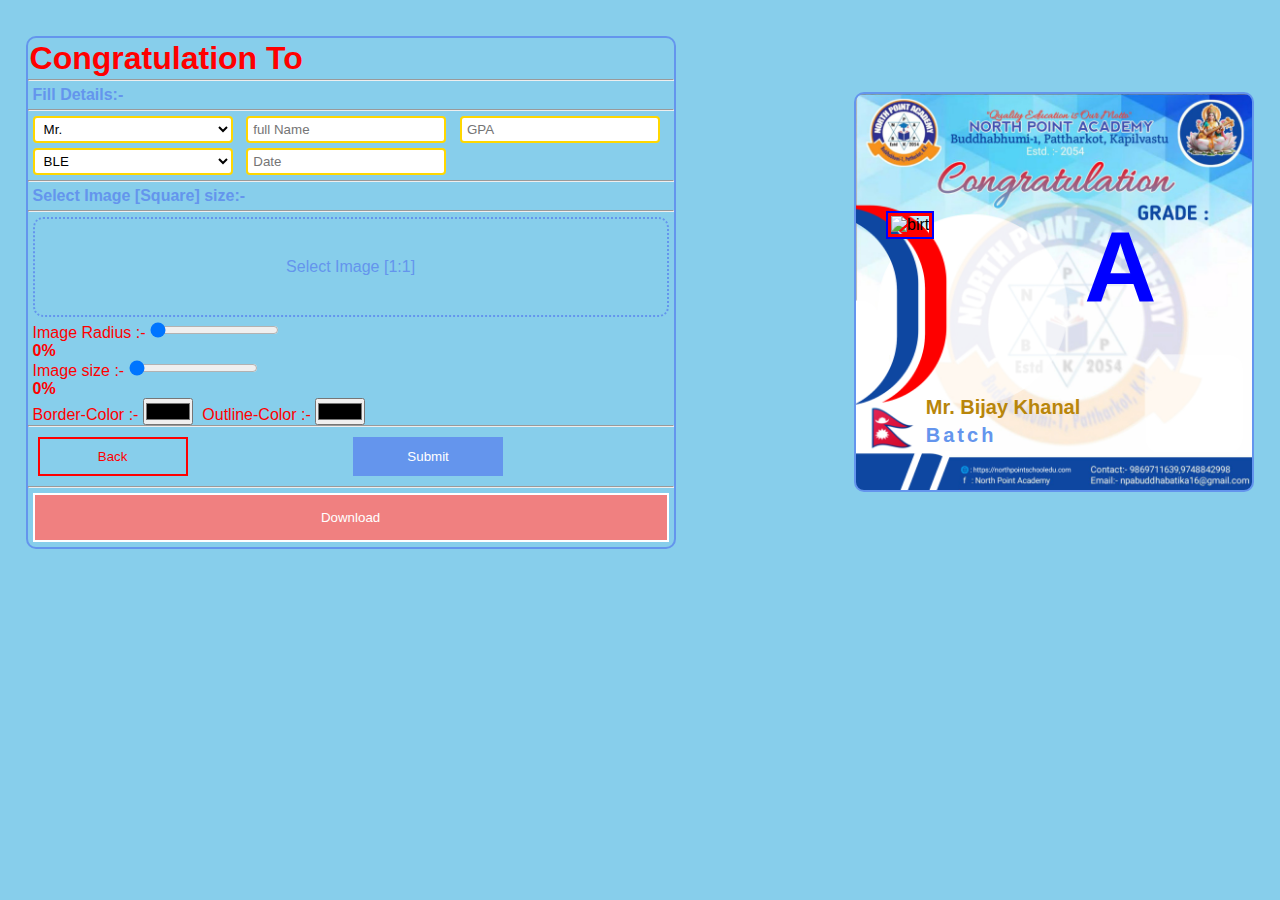
==== congrats.html @ 170bc0a8 "Add files via upload" ====
<!DOCTYPE html>
<html lang="en">
<head>
  <meta charset="UTF-8">
  <meta http-equiv="X-UA-Compatible" content="IE=Edge">
  <meta name="viewport" content="width=device-width, initial-scale=1">

  <title>North Point Academy</title>
  
  <link rel="website icon" type="png" href="imgs/logo.png">
  <link rel="stylesheet" href="https://cdnjs.cloudflare.com/ajax/libs/font-awesome/6.6.0/css/all.min.css" integrity="sha512-Kc323vGBEqzTmouAECnVceyQqyqdsSiqLQISBL29aUW4U/M7pSPA/gEUZQqv1cwx4OnYxTxve5UMg5GT6L4JJg==" crossorigin="anonymous" referrerpolicy="no-referrer" />
  <link href="https://nepalidatepicker.sajanmaharjan.com.np/nepali.datepicker/css/nepali.datepicker.v4.0.1.min.css" rel="stylesheet" type="text/css" />
  <script src="https://html2canvas.hertzen.com/dist/html2canvas.min.js"></script>
  <script src="https://cdnjs.cloudflare.com/ajax/libs/qrcodejs/1.0.0/qrcode.min.js"></script>
  <script src="https://unpkg.com/html5-qrcode"></script>
  <link rel="stylesheet" href="https://cdnjs.cloudflare.com/ajax/libs/cropperjs/1.5.12/cropper.min.css" />
  <script src="https://cdnjs.cloudflare.com/ajax/libs/cropperjs/1.5.12/cropper.min.js"></script>
  <link rel="stylesheet" href="con.css" type="text/css" media="all" />

</head>

<body>
  <div class="mainx">
    <h1>Congratulation To</h1><hr>
    <h4>Fill Details:-</h4><hr>
    <div class="edit">
      <select name="" id="mrms">
        <option value="Mr.">Mr.</option>  
        <option value="Miss.">Miss.</option>
      </select>
      <input type="text" placeholder="full Name" id="fname">
      <input type="number" placeholder="GPA" id="lname" maxlength="4" list="merogpa">
      <datalist id="merogpa">
        <option>4</option><option>3.9</option><option>3.8</option><option>3.7</option><option>3.6</option><option>3.5</option><option>3.4</option><option>3.3</option><option>3.1</option><option>3</option><option>2.9</option><option>2.8</option><option>2.7</option><option>2.6</option><option>2.5</option><option>2.4</option><option>2.3</option><option>2.1</option><option>2</option><option>1.9</option><option>1.8</option><option>1.7</option><option>1.6</option><option>1.5</option><option>1.4</option><option>1.3</option><option>1.1</option><option>1</option>
      </datalist>
      <select name="" id="post">
        <option>BLE</option><option>SEE</option>
      </select>
      <input type="number" name="" id="date" value="" placeholder="Date" list="merodate" />
      <datalist id="merodate">
        <option>2081</option><option>2082</option><option>2083</option><option>2084</option><option>2085</option>
      </datalist>
    </div><hr>
    <h4>Select Image [Square] size:-</h4><hr>
    <div class="selectimg">
      <input type="file" name="" id="img" value="" />
      <p>Select Image [1:1]</p>
    </div>
    <div id="crop-container" style="display: none; width: 200px; height: 200px; position: absolute; top: 50%;">
      <img id="crop-image" src="" alt="Crop Image">
      <button id="crop-button">Crop</button>
    </div>
    <label for="radius" class="radius">Image Radius :-</label>
    <input type="range" id="myRange" min="0" max="100" value="0">
    <p><span id="rangeValue">0%</span></p>
    <label for="radius" class="radius">Image size :-</label>
    <input type="range" id="myRanges" min="0" max="100" value="0">
    <p><span id="rangeValues">0%</span></p>
    <label class="radius">Border-Color :-</label>
    <input type="color" name="" id="bColor" value="#fff" />
    <label class="radius">Outline-Color :-</label>
    <input type="color" name="" id="oColor" value="#fff" />
    <hr>
    <div class="button">
      <button type="submit" onclick="back()"> <i class="fa-solid fa-arrow-right-from-bracket"></i> Back</button>
      <button type="submit" onclick="next()"> <i class="fa-solid fa-paper-plane"></i> Submit</button>
    </div><hr>
    <div class="down">
      <button id="download"><i class="fa-solid fa-download"></i> Download</button>
    </div>
  </div>

  <div class="main">
    <div id="imgbox">
      <img src="imgs/logo.png" alt="birt" id="tbirt">
    </div>
    <h1 id="fullname">Mr. Bijay Khanal</h1>
    <P id="posts">Batch</P>
    <h5 id="dates">A</h5>
    <div id="qrcode"></div>
  </div>

  <script src="submit.js"></script>
  <script type="text/javascript">
    document.getElementById('download').addEventListener('click', function () {
      const card = document.querySelector('.main');
      html2canvas(card).then(canvas => {
        const link = document.createElement('a');
        const timestamp = new Date().getTime();
        link.href = canvas.toDataURL('image/png');
        link.download = `birthday_card_${timestamp}.png`;
        link.click();
      });
    });
  </script>
  
  <script src="dimage.js"></script>
  <script src="crop.js"></script>
</body>
</html>
---- con.css ----
*{
  margin: 0;
  padding: 0;
  box-sizing: border-box;
}
body{
  background: skyblue;
  display: flex;
  flex-direction: column;
  justify-content: center;
  align-items: center;
  padding: 5px;
  font-family: sans-serif, tahoma;
}
.main{
  position: relative;
  margin-top: 10px;
  height: 400px;
  width: 400px;
  background: url('bggg.jpg');
  background-size: cover;
  background-repeat:no-repeat;
  border-radius:10px;
  border:2px solid cornflowerblue;
}
.main #imgbox{
  position: absolute;

  top: 30%;
  left:8%;
  

  
  z-index: 1;
}
#imgbox img{
  position: relative;
  height: 168px;
  width: 168px;
  border:3px solid red;
  outline:2px solid blue;

  height: 170px;
  width: 170px;
  
}
.main h1{
  position: absolute;
left:15%;
  top: 75%;
  font-size: 20px;

  padding: 5px 10px;

  color: darkgoldenrod;

}
.main p {
  position: absolute;
left:15%;
  top: 82%;
  font-size: 20px;
  font-weight: bold;
  padding: 5px 10px;
  border-radius: 4px;
  color: cornflowerblue;
  letter-spacing:3px;
}
.main h5 {
  position: absolute;
left: 55%;
  top: 28%;
  font-size: 100px;
  font-weight: bold;
  padding: 5px 10px;
  border-radius: 4px;
  color: Blue;

}
.mainx {
  position: relative;
  margin-top: 10px;
  height:auto;
  width: 400px;
  background: skyblue;
  background-size: cover;
  background-repeat: no-repeat;
  border-radius: 10px;
  border: 2px solid cornflowerblue;
  overflow: hidden;
}
.mainx h1{
  color: red;
  padding: 2px;
}
.mainx .edit{
  display: grid;
  padding: 5px;
  grid-gap: 5px;
  grid-template-columns: repeat(3,1fr);
}
.mainx h4{
  color: cornflowerblue;
  margin: 5px;
}
.main #qrcode{
  position: absolute;
  bottom: 37px; right: 15px;
}
.edit select{
  width: 100px;
  padding: 3px 5px;
  border: 2px solid gold;
  background: #fff;
  border-radius: 4px;
  outline: none;
}
.edit input{
  width: 100px;
  padding: 3px 5px;
  border: 2px solid gold;
  background: #fff;
  border-radius: 4px;
  outline: none;
}
.selectimg{
  position: relative;
 padding: 0;
 margin:5px;
 border: 2px solid cornflowerblue;
 height: 100px;
 border-radius: 10px;
 border-style: dotted;
}
.selectimg input{
  border: 2px solid red;
  width: 100%;
  height: 100px;
  opacity: 0;
   border-radius: 10px;

}
.selectimg p{
  pointer-events: none;
  position: absolute;
  top: 50%;
  left: 50%;
  transform: translate(-50%,-50%) ;
  color: cornflowerblue;
}
input:focus, select:focus{
  border: 2px solid cornflowerblue;
}
.selectimg:hover{
  border:2px solid cornflowerblue;
   border-style: dashed;

}
.button{
    display: grid;
    grid-gap: 5px;
    grid-template-columns: repeat(2, 1fr);
  padding: 10px;
}
.button button{
  width: 150px;
  padding: 10px 5px;
  cursor: pointer;
}
button:nth-child(1){
  color: red;
  border: 2px solid red;
  background: transparent;
  outline: none;
}
button:nth-child(even) {
  color: #fff;
  border: none;
  background:cornflowerblue;
  outline: none;
}
.down{
  width: 100%;
  padding: 5px;
}
.down button{
  background: lightcoral;
  color: #fff;
  border: 2px solid #fff;
  padding: 15px 5px;
  width: 100%;
  cursor: pointer;
}
.radius{
  margin-left: 5px; color: red;
}
#crop-button{
  padding: 15px;
  background: red;
  color: #fff;
  width: 100%;
}

#rangeValue, #rangeValues{
  margin-left: 5px; color: red;
font-weight:bold;
}
@media screen and (min-width: 768px){
  body{
    flex-direction:row;
    justify-content: space-between;
    padding: 2%;
  }
  .edit input, .edit select{
    width: 200px;
  }
  .mainx{
    width: 650px;
  }
}
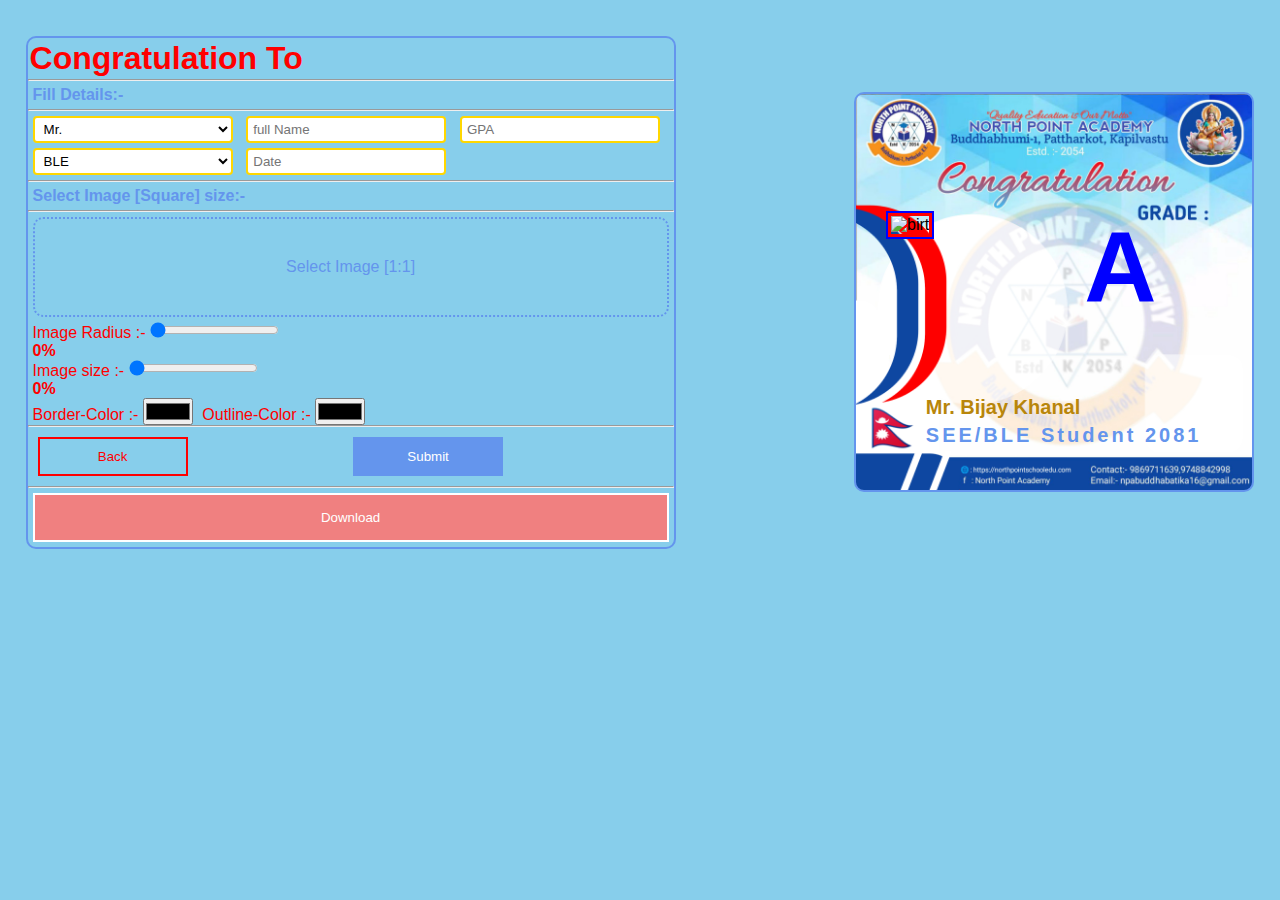
==== commit 43ca693e: "Update congrats.html" ====
--- a/congrats.html
+++ b/congrats.html
@@ -7,7 +7,7 @@
 
   <title>North Point Academy</title>
   
-  <link rel="website icon" type="png" href="imgs/logo.png">
+  <link rel="website icon" type="png" href="logo.png">
   <link rel="stylesheet" href="https://cdnjs.cloudflare.com/ajax/libs/font-awesome/6.6.0/css/all.min.css" integrity="sha512-Kc323vGBEqzTmouAECnVceyQqyqdsSiqLQISBL29aUW4U/M7pSPA/gEUZQqv1cwx4OnYxTxve5UMg5GT6L4JJg==" crossorigin="anonymous" referrerpolicy="no-referrer" />
   <link href="https://nepalidatepicker.sajanmaharjan.com.np/nepali.datepicker/css/nepali.datepicker.v4.0.1.min.css" rel="stylesheet" type="text/css" />
   <script src="https://html2canvas.hertzen.com/dist/html2canvas.min.js"></script>
@@ -27,6 +27,7 @@
       <select name="" id="mrms">
         <option value="Mr.">Mr.</option>  
         <option value="Miss.">Miss.</option>
+        <option value="Mrs.">Mrs.</option>
       </select>
       <input type="text" placeholder="full Name" id="fname">
       <input type="number" placeholder="GPA" id="lname" maxlength="4" list="merogpa">
@@ -75,7 +76,7 @@
       <img src="imgs/logo.png" alt="birt" id="tbirt">
     </div>
     <h1 id="fullname">Mr. Bijay Khanal</h1>
-    <P id="posts">Batch</P>
+    <P id="posts">SEE/BLE Student 2081</P>
     <h5 id="dates">A</h5>
     <div id="qrcode"></div>
   </div>
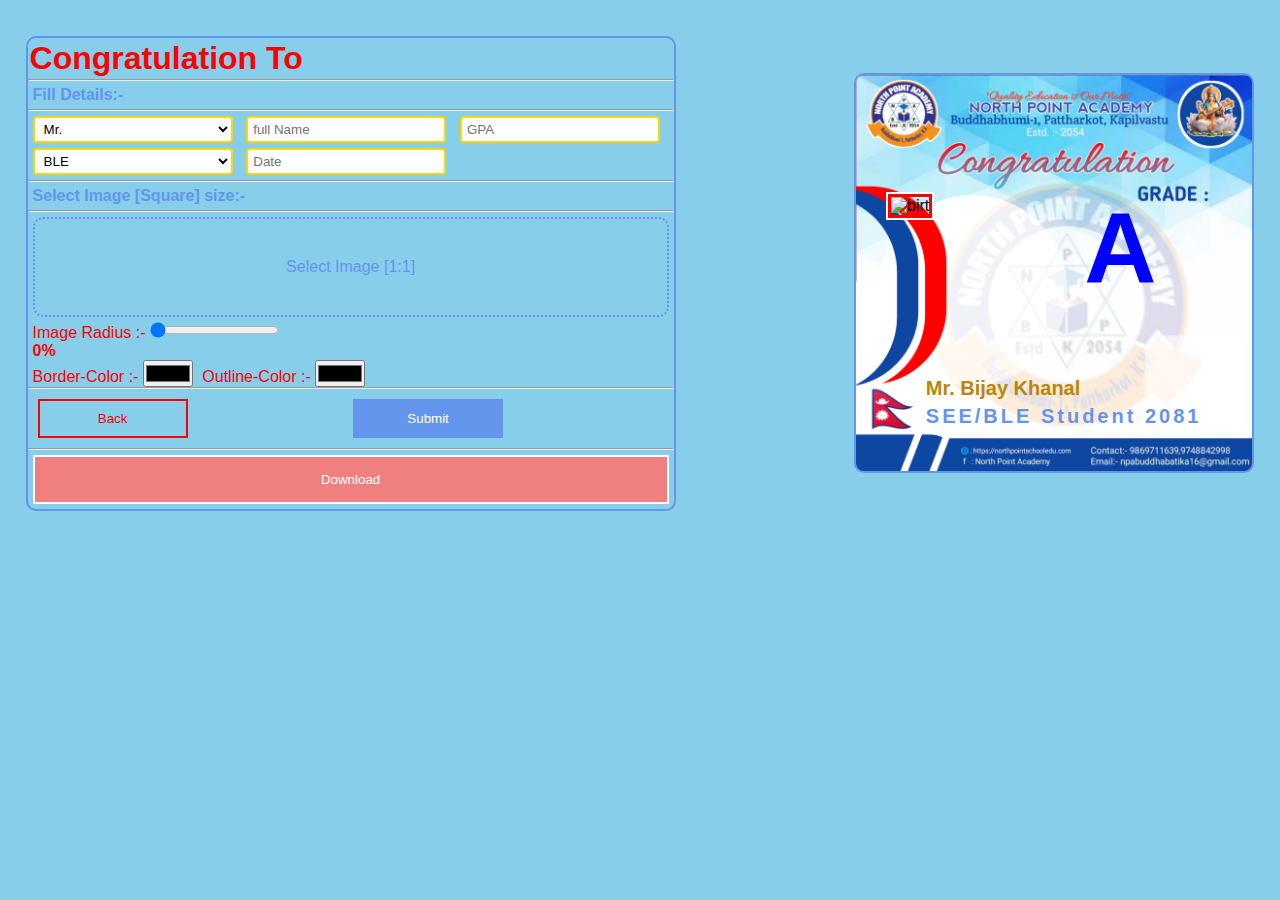
==== commit 0f4a768a: "Update congrats.html" ====
--- a/congrats.html
+++ b/congrats.html
@@ -54,9 +54,7 @@
     <label for="radius" class="radius">Image Radius :-</label>
     <input type="range" id="myRange" min="0" max="100" value="0">
     <p><span id="rangeValue">0%</span></p>
-    <label for="radius" class="radius">Image size :-</label>
-    <input type="range" id="myRanges" min="0" max="100" value="0">
-    <p><span id="rangeValues">0%</span></p>
+   
     <label class="radius">Border-Color :-</label>
     <input type="color" name="" id="bColor" value="#fff" />
     <label class="radius">Outline-Color :-</label>
--- a/con.css
+++ b/con.css
@@ -38,7 +38,7 @@
   height: 168px;
   width: 168px;
   border:3px solid red;
-  outline:2px solid blue;
+  outline:2px solid #fff;
 
   height: 170px;
   width: 170px;
@@ -217,4 +217,4 @@
   .mainx{
     width: 650px;
   }
-}+}
